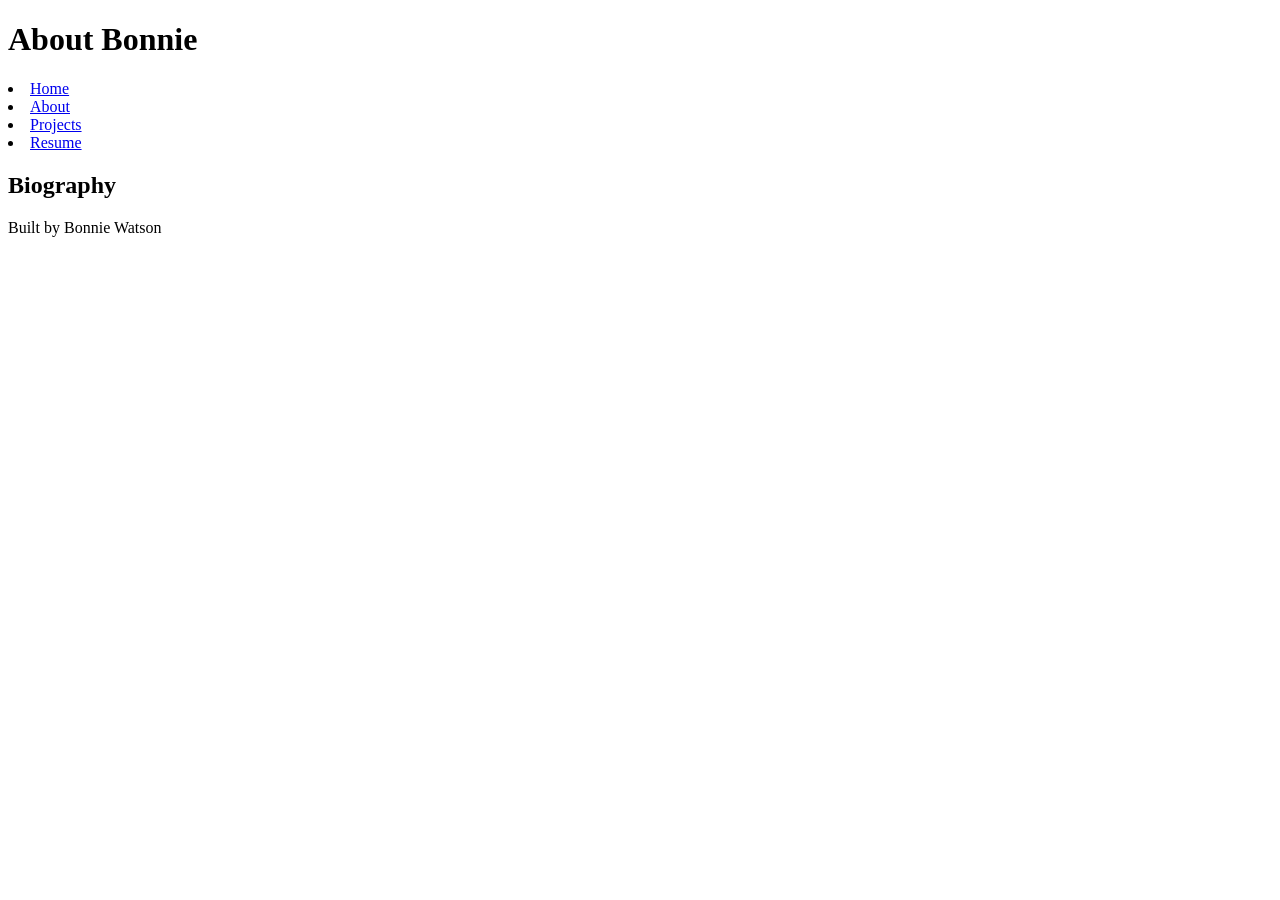
==== about.html @ b3515157 "html Basics all content necessary for code along as well as alt options" ====
<!DOCTYPE html>
<html lang="en">
<head>
    <meta charset="UTF-8">
    <meta name="viewport" content="width=device-width, initial-scale=1.0">
    <title>About Me</title>
</head>
<body>
    <header>
        <h1> About Bonnie</h1>
    </header>
    <nav>
        <li><a href="index.html">Home</a></li>
        <li><a href="about.html">About</a></li>
        <li><a href="projects.html">Projects</a></li>
        <li><a href="resume.html">Resume</a></li>
    </nav>
    <main>
        <section>
            <h2>Biography</h2>
        </section>
    </main>
    <footer>
        <p>Built by Bonnie Watson</p>
    </footer>    
</body>
</html>
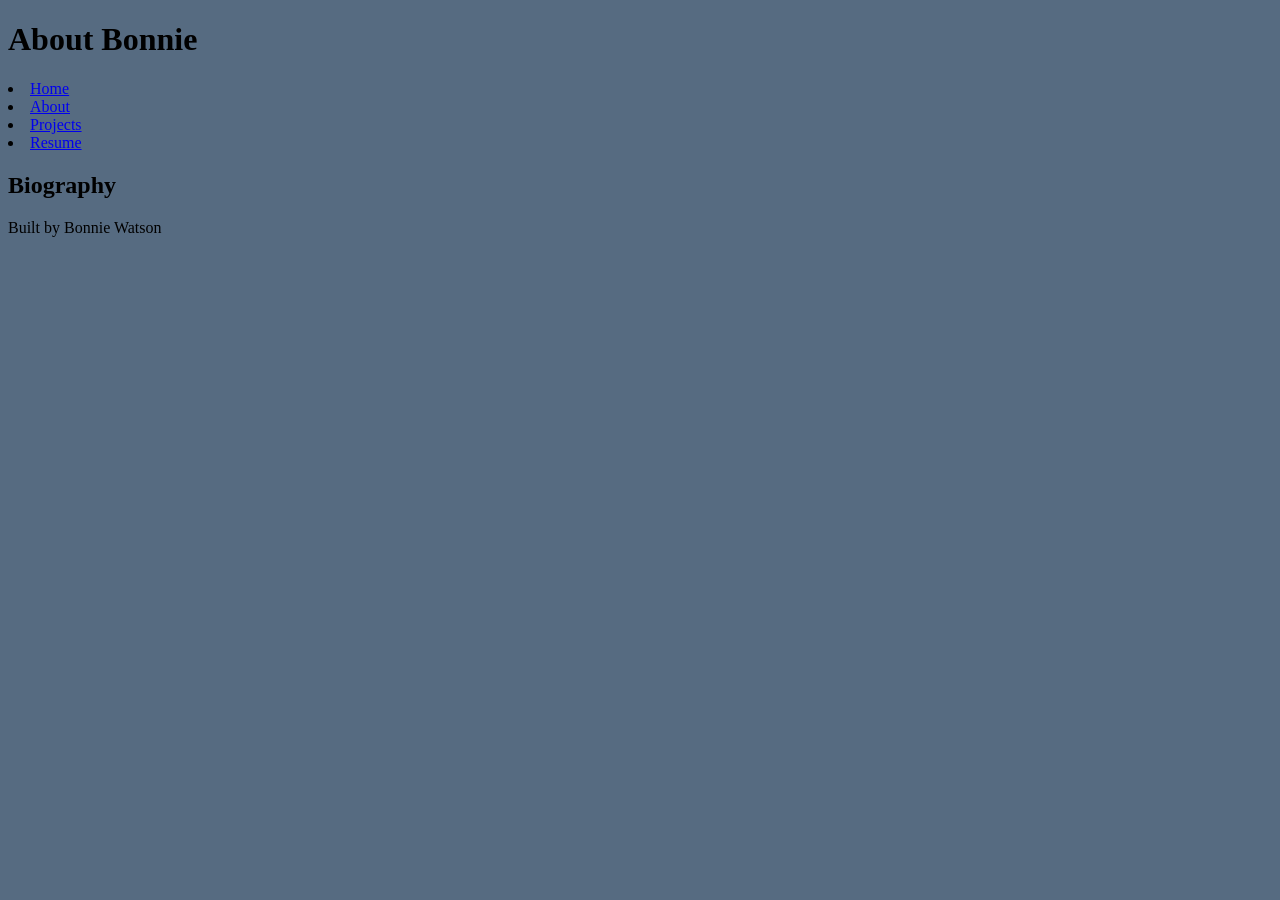
==== commit 82f42935: "Establish basic CSS for Code-Along Established CSS stylesheet for Code-Along 6, placeholder colors f" ====
--- a/about.html
+++ b/about.html
@@ -3,6 +3,7 @@
 <head>
     <meta charset="UTF-8">
     <meta name="viewport" content="width=device-width, initial-scale=1.0">
+    <link rel="stylesheet" href="styles.css">
     <title>About Me</title>
 </head>
 <body>
--- a/styles.css
+++ b/styles.css
@@ -0,0 +1,13 @@
+/* CSS by Bonnie Watson */
+/* Color Palette That Will Change With Refinements
+color= #F66C89
+color= #F27798
+color= #013440
+color= #234D68
+color= #566B81
+*/
+
+/* GLOBAL (base) MOBILE FIRST */
+body {
+    background-color: #566B81;
+}
